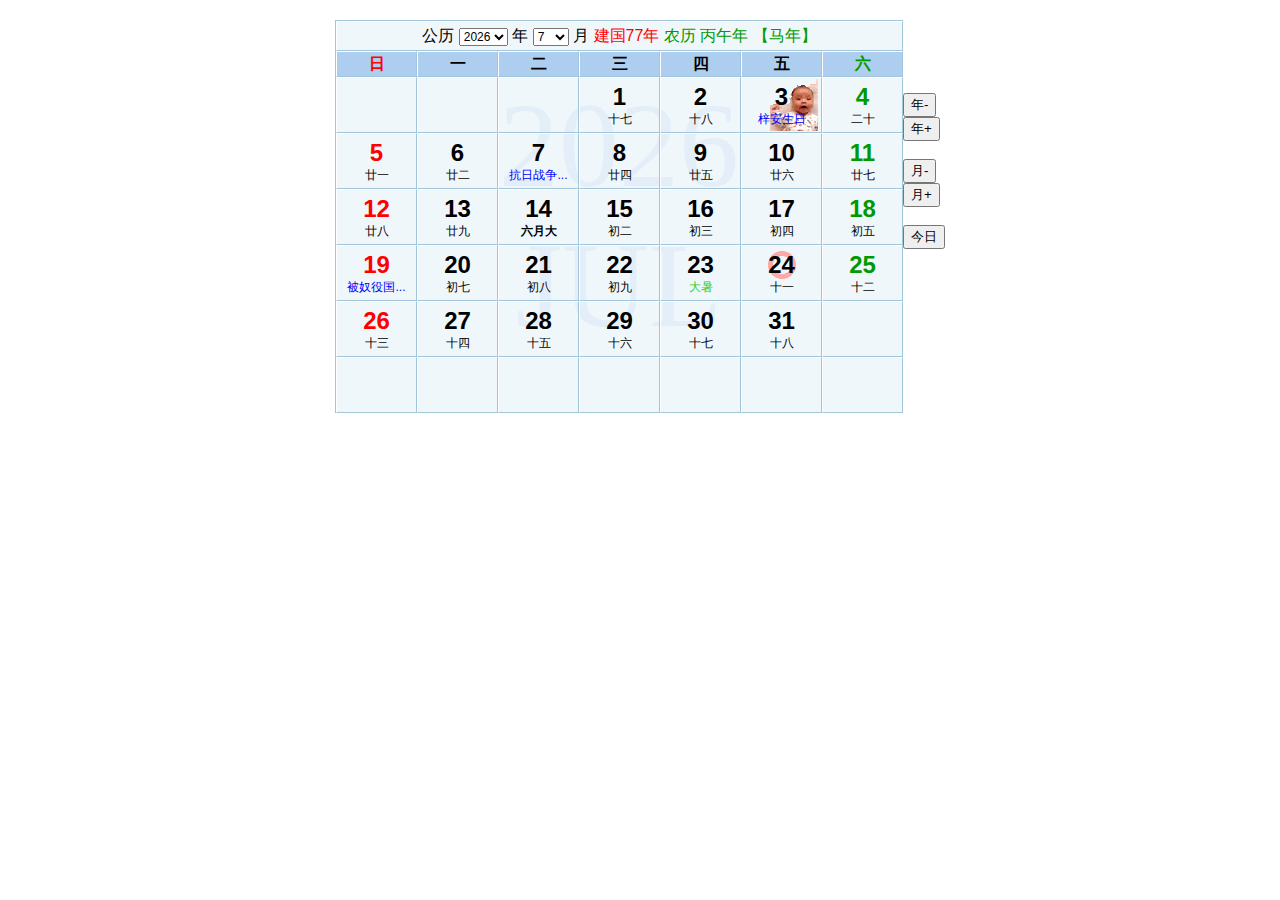
==== index.html @ e1b183a1 "add 0202" ====
<!DOCTYPE HTML>
<html manifest="r.manifest">
<head><title>万年历</title>
<link rel="shortcut icon" href="[data-uri]">
<meta http-equiv=content-type content="text/html; charset=gb2312">
<meta content="农历; 阳历;黄历; 月历; 节日; 时区; 节气; 八字; 干支; 生肖; gregorian solar; chinese lunar; calendar;" name=keywords>
<meta content="all" name="robots">
<script language="javascript">
<!--
/*****************************************************************************
                                   日期资料
*****************************************************************************/

var lunarInfo=new Array(
0x04bd8,0x04ae0,0x0a570,0x054d5,0x0d260,0x0d950,0x16554,0x056a0,0x09ad0,0x055d2,
0x04ae0,0x0a5b6,0x0a4d0,0x0d250,0x1d255,0x0b540,0x0d6a0,0x0ada2,0x095b0,0x14977,
0x04970,0x0a4b0,0x0b4b5,0x06a50,0x06d40,0x1ab54,0x02b60,0x09570,0x052f2,0x04970,
0x06566,0x0d4a0,0x0ea50,0x06e95,0x05ad0,0x02b60,0x186e3,0x092e0,0x1c8d7,0x0c950,
0x0d4a0,0x1d8a6,0x0b550,0x056a0,0x1a5b4,0x025d0,0x092d0,0x0d2b2,0x0a950,0x0b557,
0x06ca0,0x0b550,0x15355,0x04da0,0x0a5b0,0x14573,0x052b0,0x0a9a8,0x0e950,0x06aa0,
0x0aea6,0x0ab50,0x04b60,0x0aae4,0x0a570,0x05260,0x0f263,0x0d950,0x05b57,0x056a0,
0x096d0,0x04dd5,0x04ad0,0x0a4d0,0x0d4d4,0x0d250,0x0d558,0x0b540,0x0b6a0,0x195a6,
0x095b0,0x049b0,0x0a974,0x0a4b0,0x0b27a,0x06a50,0x06d40,0x0af46,0x0ab60,0x09570,
0x04af5,0x04970,0x064b0,0x074a3,0x0ea50,0x06b58,0x055c0,0x0ab60,0x096d5,0x092e0,
0x0c960,0x0d954,0x0d4a0,0x0da50,0x07552,0x056a0,0x0abb7,0x025d0,0x092d0,0x0cab5,
0x0a950,0x0b4a0,0x0baa4,0x0ad50,0x055d9,0x04ba0,0x0a5b0,0x15176,0x052b0,0x0a930,
0x07954,0x06aa0,0x0ad50,0x05b52,0x04b60,0x0a6e6,0x0a4e0,0x0d260,0x0ea65,0x0d530,
0x05aa0,0x076a3,0x096d0,0x04bd7,0x04ad0,0x0a4d0,0x1d0b6,0x0d250,0x0d520,0x0dd45,
0x0b5a0,0x056d0,0x055b2,0x049b0,0x0a577,0x0a4b0,0x0aa50,0x1b255,0x06d20,0x0ada0,
0x14b63);

var solarMonth=new Array(31,28,31,30,31,30,31,31,30,31,30,31);
var Gan=new Array("甲","乙","丙","丁","戊","己","庚","辛","壬","癸");
var Zhi=new Array("子","丑","寅","卯","辰","巳","午","未","申","酉","戌","亥");
var Animals=new Array("鼠","牛","虎","兔","龙","蛇","马","羊","猴","鸡","狗","猪");
var solarTerm = new Array("小寒","大寒","立春","雨水","惊蛰","春分","清明","谷雨","立夏","小满","芒种","夏至","小暑","大暑","立秋","处暑","白露","秋分","寒露","霜降","立冬","小雪","大雪","冬至");
var sTermInfo = new Array(0,21208,42467,63836,85337,107014,128867,150921,173149,195551,218072,240693,263343,285989,308563,331033,353350,375494,397447,419210,440795,462224,483532,504758);
var nStr1 = new Array('日','一','二','三','四','五','六','七','八','九','十','葭','腊');
var nStr2 = new Array('初','十','廿','卅','□');
var monthName = new Array("JAN","FEB","MAR","APR","MAY","JUN","JUL","AUG","SEP","OCT","NOV","DEC");

//国历节日 *表示放假日
var sFtv = new Array(
"0101*元旦节",
"0214 情人节",
"0308 妇女节",
"0312 植树节",
"0317 中国国医节 国际航海日",
"0401 愚人节",
"0501*劳动节",
"0502*劳动节假日",
"0503*劳动节假日",
"0504 青年节",
"0512 国际护士节",
"0601 儿童节",
"0606 全国爱眼日",
"0623 国际奥林匹克日",
"0707 抗日战争纪念日",
"0801 建军节",
"0808 爸爸节---结婚纪念日",
"0910 中国教师节",
"0918 九·一八事变纪念日",
"0920 国际爱牙日",
"0928 孔子诞辰",
"1001*国庆节 世界音乐日 国际老人节",
"1002*国庆节假日 国际和平与民主自由斗争日",
"1003*国庆节假日",
"1022 世界传统医药日",
"1213 南京大屠杀(1937年)纪念日！紧记血泪史！",
"1224 平安夜",
"1225 圣诞节",
"1226 毛泽东诞辰纪念")

//农历节日 *表示放假日
var lFtv = new Array(
"0101*春节",
"0102*春节",
"0103*春节",
"0115 元宵节",
"0202 龙抬头",
"0303 三月三",
"0505 端午节",
"0624*火把节",
"0625*火把节",
"0626*火把节",
"0707 七夕情人节",
"0715 中元节",
"0815 中秋节",
"0909 重阳节",
"1208 腊八节",
"1223 小年",
"0100 除夕")

//某月的第几个星期几
var wFtv = new Array(
"0150 世界麻风日", //一月的最后一个星期日（月倒数第一个星期日）
"0520 国际母亲节",
"0530 全国助残日",
"0630 父亲节",
"0730 被奴役国家周",
"0932 国际和平日",
"0940 国际聋人节 世界儿童日",
"0950 世界海事日",
"1011 国际住房日",
"1013 国际减轻自然灾害日(减灾日)",
"1144 感恩节")

/*****************************************************************************
日期计算
*****************************************************************************/

//====================================== 返回农历 y年的总天数
function lYearDays(y) {
var i, sum = 348;
for(i=0x8000; i>0x8; i>>=1) sum += (lunarInfo[y-1900] & i)? 1: 0;
return(sum+leapDays(y));
}

//====================================== 返回农历 y年闰月的天数
function leapDays(y) {
if(leapMonth(y))  return((lunarInfo[y-1900] & 0x10000)? 30: 29);
else return(0);
}

//====================================== 返回农历 y年闰哪个月 1-12 , 没闰返回 0
function leapMonth(y) {
return(lunarInfo[y-1900] & 0xf);
}

//====================================== 返回农历 y年m月的总天数
function monthDays(y,m) {
return( (lunarInfo[y-1900] & (0x10000>>m))? 30: 29 );
}


//====================================== 算出农历, 传入日期控件, 返回农历日期控件
//                                       该控件属性有 .year .month .day .isLeap
function Lunar(objDate) {

var i, leap=0, temp=0;
var offset   = (Date.UTC(objDate.getFullYear(),objDate.getMonth(),objDate.getDate()) - Date.UTC(1900,0,31))/86400000;

for(i=1900; i<2050 && offset>0; i++) { temp=lYearDays(i); offset-=temp; }

if(offset<0) { offset+=temp; i--; }

this.year = i;

leap = leapMonth(i); //闰哪个月
this.isLeap = false;

for(i=1; i<13 && offset>0; i++) {
//闰月
if(leap>0 && i==(leap+1) && this.isLeap==false)
{ --i; this.isLeap = true; temp = leapDays(this.year); }
else
{ temp = monthDays(this.year, i); }

//解除闰月
if(this.isLeap==true && i==(leap+1)) this.isLeap = false;

offset -= temp;
}

if(offset==0 && leap>0 && i==leap+1)
if(this.isLeap)
{ this.isLeap = false; }
else
{ this.isLeap = true; --i; }

if(offset<0){ offset += temp; --i; }

this.month = i;
this.day = offset + 1;
}

//==============================返回公历 y年某m+1月的天数
function solarDays(y,m) {
if(m==1)
return(((y%4 == 0) && (y%100 != 0) || (y%400 == 0))? 29: 28);
else
return(solarMonth[m]);
}
//============================== 传入 offset 返回干支, 0=甲子
function cyclical(num) {
return(Gan[num%10]+Zhi[num%12]);
}

//============================== 阴历属性
function calElement(sYear,sMonth,sDay,week,lYear,lMonth,lDay,isLeap,cYear,cMonth,cDay) {

this.isToday    = false;
//瓣句
this.sYear      = sYear;   //公元年4位数字
this.sMonth     = sMonth;  //公元月数字
this.sDay       = sDay;    //公元日数字
this.week       = week;    //星期, 1个中文
//农历
this.lYear      = lYear;   //公元年4位数字
this.lMonth     = lMonth;  //农历月数字
this.lDay       = lDay;    //农历日数字
this.isLeap     = isLeap;  //是否为农历闰月?
//八字
this.cYear      = cYear;   //年柱, 2个中文
this.cMonth     = cMonth;  //月柱, 2个中文
this.cDay       = cDay;    //日柱, 2个中文

this.color      = '';

this.lunarFestival = ''; //农历节日
this.solarFestival = ''; //公历节日
this.solarTerms    = ''; //节气
}

//===== 某年的第n个节气为几日(从0小寒起算)
function sTerm(y,n) {
var offDate = new Date( ( 31556925974.7*(y-1900) + sTermInfo[n]*60000  ) + Date.UTC(1900,0,6,2,5) );
return(offDate.getUTCDate());
}




//============================== 返回阴历控件 (y年,m+1月)
/*
功能说明: 返回整个月的日期资料控件

使用方式: OBJ = new calendar(年,零起算月);

OBJ.length      返回当月最大日
OBJ.firstWeek   返回当月一日星期

由 OBJ[日期].属性名称 即可取得各项值

OBJ[日期].isToday  返回是否为今日 true 或 false

其他 OBJ[日期] 属性参见 calElement() 中的注解
*/
function calendar(y,m) {

var sDObj, lDObj, lY, lM, lD=1, lL, lX=0, tmp1, tmp2, tmp3;
var cY, cM, cD; //年柱,月柱,日柱
var lDPOS = new Array(3);
var n = 0;
var firstLM = 0;

sDObj = new Date(y,m,1,0,0,0,0);    //当月一日日期

this.length    = solarDays(y,m);    //公历当月天数
this.firstWeek = sDObj.getDay();    //公历当月1日星期几

////////年柱 1900年立春后为庚子年(60进制36)
if(m<2) cY=cyclical(y-1900+36-1);
else cY=cyclical(y-1900+36);
var term2=sTerm(y,2); //立春日期

////////月柱 1900年1月小寒以前为 丙子月(60进制12)
var firstNode = sTerm(y,m*2) //返回当月「节」为几日开始
cM = cyclical((y-1900)*12+m+12);

//当月一日与 1900/1/1 相差天数
//1900/1/1与 1970/1/1 相差25567日, 1900/1/1 日柱为甲戌日(60进制10)
var dayCyclical = Date.UTC(y,m,1,0,0,0,0)/86400000+25567+10;

for(var i=0;i<this.length;i++) {

if(lD>lX) {
sDObj = new Date(y,m,i+1);    //当月一日日期
lDObj = new Lunar(sDObj);     //农历
lY    = lDObj.year;           //农历年
lM    = lDObj.month;          //农历月
lD    = lDObj.day;            //农历日
lL    = lDObj.isLeap;         //农历是否闰月
lX    = lL? leapDays(lY): monthDays(lY,lM); //农历当月最后一天

if(n==0) firstLM = lM;
lDPOS[n++] = i-lD+1;
}

//依节气调整二月分的年柱, 以立春为界
if(m==1 && (i+1)==term2) cY=cyclical(y-1900+36);
//依节气月柱, 以「节」为界
if((i+1)==firstNode) cM = cyclical((y-1900)*12+m+13);
//日柱
cD = cyclical(dayCyclical+i);

//sYear,sMonth,sDay,week,
//lYear,lMonth,lDay,isLeap,
//cYear,cMonth,cDay
this[i] = new calElement(y, m+1, i+1, nStr1[(i+this.firstWeek)%7],
lY, lM, lD++, lL,
cY ,cM, cD );
}

//节气
tmp1=sTerm(y,m*2  )-1;
tmp2=sTerm(y,m*2+1)-1;
this[tmp1].solarTerms = solarTerm[m*2];
this[tmp2].solarTerms = solarTerm[m*2+1];
if(m==3) this[tmp1].color = 'red'; //清明颜色

//公历节日
for(i in sFtv)
if(sFtv[i].match(/^(\d{2})(\d{2})([\s\*])(.+)$/))
if(Number(RegExp.$1)==(m+1)) {
this[Number(RegExp.$2)-1].solarFestival += RegExp.$4 + ' ';
if(RegExp.$3=='*') this[Number(RegExp.$2)-1].color = 'red';
}

//月周节日
for(i in wFtv)
if(wFtv[i].match(/^(\d{2})(\d)(\d)([\s\*])(.+)$/))
if(Number(RegExp.$1)==(m+1)) {
tmp1=Number(RegExp.$2);
tmp2=Number(RegExp.$3);
if(tmp1<5)
this[((this.firstWeek>tmp2)?7:0) + 7*(tmp1-1) + tmp2 - this.firstWeek].solarFestival += RegExp.$5 + ' ';
else {
tmp1 -= 5;
tmp3 = (this.firstWeek+this.length-1)%7; //当月最后一天星期?
this[this.length - tmp3 - 7*tmp1 + tmp2 - (tmp2>tmp3?7:0) - 1 ].solarFestival += RegExp.$5 + ' ';
}
}

//农历节日
for(i in lFtv)
if(lFtv[i].match(/^(\d{2})(.{2})([\s\*])(.+)$/)) {
tmp1=Number(RegExp.$1)-firstLM;
if(tmp1==-11) tmp1=1;
if(tmp1 >=0 && tmp1<n) {
tmp2 = lDPOS[tmp1] + Number(RegExp.$2) -1;
if( tmp2 >= 0 && tmp2<this.length && this[tmp2].isLeap!=true) {
this[tmp2].lunarFestival += RegExp.$4 + ' ';
if(RegExp.$3=='*') this[tmp2].color = 'red';
}
}
}


//复活节只出现在3或4月
if(m==2 || m==3) {
var estDay = new easter(y);
if(m == estDay.m)
this[estDay.d-1].solarFestival = this[estDay.d-1].solarFestival+' 复活节 Easter Sunday';
}

if(m==2&&y>=1982) this[15].solarFestival = this[15].solarFestival+unescape('%20%u73CA%u73CA%u751F%u65E5');
if(m==6&&y>=2014) this[2].solarFestival = this[2].solarFestival+unescape('%20%u6893%u5B89%u751F%u65E5');

//黑色星期五
if((this.firstWeek+12)%7==5)
this[12].solarFestival += '黑色星期五';

//今日
if(y==tY && m==tM) this[tD-1].isToday = true;
}

//======================================= 返回该年的复活节(春分后第一次满月周后的第一主日)
function easter(y) {

var term2=sTerm(y,5); //取得春分日期
var dayTerm2 = new Date(Date.UTC(y,2,term2,0,0,0,0)); //取得春分的公历日期控件(春分一定出现在3月)
var lDayTerm2 = new Lunar(dayTerm2); //取得取得春分农历

if(lDayTerm2.day<15) //取得下个月圆的相差天数
var lMlen= 15-lDayTerm2.day;
else
var lMlen= (lDayTerm2.isLeap? leapDays(y): monthDays(y,lDayTerm2.month)) - lDayTerm2.day + 15;

//一天等于 1000*60*60*24 = 86400000 毫秒
var l15 = new Date(dayTerm2.getTime() + 86400000*lMlen ); //求出第一次月圆为公历几日
var dayEaster = new Date(l15.getTime() + 86400000*( 7-l15.getUTCDay() ) ); //求出下个周日

this.m = dayEaster.getUTCMonth();
this.d = dayEaster.getUTCDate();

}

//====================== 中文日期
function cDay(d){
var s;

switch (d) {
case 10:
s = '初十'; break;
case 20:
s = '二十'; break;
break;
case 30:
s = '三十'; break;
break;
default :
s = nStr2[Math.floor(d/10)];
s += nStr1[d%10];
}
return(s);
}

///////////////////////////////////////////////////////////////////////////////

var cld;

function drawCld(SY,SM) {
var i,sD,s,size;
cld = new calendar(SY,SM);

if(SY>1874 && SY<1909) yDisplay = '光绪' + (((SY-1874)==1)?'元':SY-1874);
if(SY>1908 && SY<1912) yDisplay = '宣统' + (((SY-1908)==1)?'元':SY-1908);

if(SY>1911) yDisplay = '<span class="gzage">建国' + (((SY-1949)==1)?'元':SY-1949);

document.getElementById("GZ").innerHTML = yDisplay +'年</span> <span class="gznl">农历 ' + cyclical(SY-1900+36) + '年 【'+Animals[(SY-4)%12]+'年】</span>';

document.getElementById("YMBG").innerHTML = SY + "<br />" + monthName[SM];

for(i=0;i<42;i++) {

sObj=document.getElementById('SD'+ i);
 
lObj=document.getElementById('LD'+ i);
gdObj=document.getElementById('GD'+ i);

sObj.className = '';
gdObj.className = '';

sD = i - cld.firstWeek;

if(sD>-1 && sD<cld.length) { //日期内
sObj.innerHTML = sD+1;

if(cld[sD].isToday) sObj.className = 'todyaColor'; //今日颜色
if(cld[sD].sMonth==7&&cld[sD].sDay==3&&SY>=2014)gdObj.className = 'baby';
sObj.style.color = cld[sD].color; //法定假日颜色

if(cld[sD].lDay==1) //显示农历月
lObj.innerHTML = '<b>'+(cld[sD].isLeap?'闰':'') + nStr1[cld[sD].lMonth] + '月' + (monthDays(cld[sD].lYear,cld[sD].lMonth)==29?'小':'大')+'</b>';
else //显示农历日
lObj.innerHTML = cDay(cld[sD].lDay);

s=cld[sD].lunarFestival;
if(s.length>0) { //农历节日
if(s.length>6) s = s.substr(0, 4)+'.';
s = s.fontcolor('red');
}
else { //公历节日
s=cld[sD].solarFestival;
if(s.length>0) {
size = (s.charCodeAt(0)>0 && s.charCodeAt(0)<128)?8:4;
if(s.length>size+2) s = s.substr(0, size)+'...';
s=(s=='黑色星期五')?s.fontcolor('black'):s.fontcolor('blue');
}
else { //廿四节气
s=cld[sD].solarTerms;
if(s.length>0) s = s.fontcolor('limegreen');
}
}

if(cld[sD].solarTerms=='清明') s = '清明节'.fontcolor('red');
if(cld[sD].solarTerms=='芒种') s = '芒种节'.fontcolor('red');
if(cld[sD].solarTerms=='夏至') s = '夏至节'.fontcolor('red');
if(cld[sD].solarTerms=='冬至') s = '冬至节'.fontcolor('red');



if(s.length>0) lObj.innerHTML = s;

}
else { //非日期
sObj.innerHTML = '';
lObj.innerHTML = '';
}
}
}


function changeCld() {
var y,m;
y=document.getElementById("CLD").SY.selectedIndex+1900;
m=document.getElementById("CLD").SM.selectedIndex;
drawCld(y,m);
}

function pushBtm(K) {
switch (K){
case 'YU' :
if(document.getElementById("CLD").SY.selectedIndex>0) document.getElementById("CLD").SY.selectedIndex--;
break;
case 'YD' :
if(document.getElementById("CLD").SY.selectedIndex<150) document.getElementById("CLD").SY.selectedIndex++;
break;
case 'MU' :
if(document.getElementById("CLD").SM.selectedIndex>0) {
document.getElementById("CLD").SM.selectedIndex--;
}
else {
document.getElementById("CLD").SM.selectedIndex=11;
if(document.getElementById("CLD").SY.selectedIndex>0) document.getElementById("CLD").SY.selectedIndex--;
}
break;
case 'MD' :
if(document.getElementById("CLD").SM.selectedIndex<11) {
document.getElementById("CLD").SM.selectedIndex++;
}
else {
document.getElementById("CLD").SM.selectedIndex=0;
if(document.getElementById("CLD").SY.selectedIndex<150) document.getElementById("CLD").SY.selectedIndex++;
}
break;
default :
document.getElementById("CLD").SY.selectedIndex=tY-1900;
document.getElementById("CLD").SM.selectedIndex=tM;
}
changeCld();
}

var Today = new Date();
var tY = Today.getFullYear();
var tM = Today.getMonth();
var tD = Today.getDate();
//////////////////////////////////////////////////////////////////////////////

var width = "200";
var offsetx = 2;
var offsety = 8;

var x = 0;
var y = 0;
var snow = 0;
var sw = 0;
var cnt = 0;

var dStyle;
document.onmousemove = mEvn;

//显示详细日期资料
function mOvr(v) {
var s,festival;
var sObj=document.getElementById('SD'+ v);
var d=sObj.innerHTML-1;

//sYear,sMonth,sDay,week,
//lYear,lMonth,lDay,isLeap,
//cYear,cMonth,cDay

if(sObj.innerHTML!='') {

sObj.style.cursor = 's-resize';

if(cld[d].solarTerms == '' && cld[d].solarFestival == '' && cld[d].lunarFestival == '')
festival = '';
else
festival = '<div class="festival">'+cld[d].solarTerms + ' ' + cld[d].solarFestival + ' ' + cld[d].lunarFestival+'</div>';
var hltxt='';
if(cld[d].sYear == 2008){
var hl = eval("HuangLi.d"+(cld[d].sMonth<10?('0'+cld[d].sMonth):cld[d].sMonth)+(cld[d].sDay<10?('0'+cld[d].sDay):cld[d].sDay));
if (hl)
{
hltxt='<br /><span class="hlyi">宜：'+hl.y+'</span><br /><span class="hlji">忌：'+hl.j+'</span>';
}
}
s= '<div class="topic">' +
'<div class="con"><span class="gday">'+
cld[d].sYear+'年'+cld[d].sMonth+'月'+cld[d].sDay+'日 星期'+cld[d].week+'</span><br />'+
'<span class="nday">农历'+(cld[d].isLeap?'闰 ':' ')+cld[d].lMonth+'月'+cld[d].lDay+'日</span><br />'+
'<span class="ganzhi">'+cld[d].cYear+'年 '+cld[d].cMonth+'月 '+cld[d].cDay +'日</span>'+hltxt+
'</div>'+ festival +'</div>';

document.getElementById("detail").innerHTML = s;

if (snow == 0) {
dStyle.left = x+offsetx-(width/2)+"px";
dStyle.top = y+offsety+"px";
dStyle.display = "block";
snow = 1;
}
}
}

//清除详细日期资料
function mOut() {
if ( cnt >= 1 ) { sw = 0; }
if ( sw == 0 ) { snow = 0; dStyle.display = "none";}
else cnt++;
}

//取得位置
function mEvn(event) {
if(event==null)event=window.event;//IE


x=event.x ? event.x : event.pageX
y=event.y ? event.y : event.pageY;
if (document.body.scrollLeft){
x=event.x+document.body.scrollLeft; y=event.y+document.body.scrollTop;
}
else if (snow){
dStyle.left = x+offsetx-(width/2)+"px";
dStyle.top = y+offsety+"px";
}
}


///////////////////////////////////////////////////////////////////////////

function setCookie(name, value) {
    var today = new Date()
    var expires = new Date()
    expires.setTime(today.getTime() + 1000*60*60*24*365)
    document.cookie = name + "=" + escape(value) + "; expires=" + expires.toGMTString()
}

function getCookie(Name) {
   var search = Name + "="
   if(document.cookie.length > 0) {
      offset = document.cookie.indexOf(search)
      if(offset != -1) {
         offset += search.length
         end = document.cookie.indexOf(";", offset)
         if(end == -1) end = document.cookie.length
         return unescape(document.cookie.substring(offset, end))
      }
      else return ""
   }
}

/////////////////////////////////////////////////////////
function initial() {
   dStyle = document.getElementById("detail").style;
   document.getElementById("CLD").SY.selectedIndex=tY-1900;
   document.getElementById("CLD").SM.selectedIndex=tM;
   drawCld(tY,tM);
   pushBtm('');
if (tM + 1==10 && tD<6) {alert('祝您国庆节快乐! ---by瑞德文勒')}
if (tM + 1==1 && tD<2) {alert('祝您新年快乐! ---by瑞德文勒')}
}

//-->
</script>

<style>
body{ margin:0;background:#FFF; }
.red{ color:#F00; }
.green{ color:#090; }
.blue{ color:#00F; }
#wrap{ width:568px;margin:20px auto 0;overflow:hidden; }
#YMBG{ width:568px;height:336px;position:absolute;z-index:-1;top:20px;padding:56px 0 0;font:120px/140px "Arial Black";background:#EFF7FA;color:#E3EEF9;text-align:center; }
.todyaColor{ background:url([data-uri]) no-repeat center center; }
.baby{ background:url([data-uri]) no-repeat center center; }
.calendar{ height:392px;font:12px Arial;border:solid #A1C6D9;border-width:1px 0 0 1px; }
.calendar th{ height:24px;font:bold 16px/24px Arial;background:#ADCEEF;border:1px solid; border-color:#FFF #A1C6D9 #A1C6D9 #FFF; }
.calendar td{ width:75px; height:50px; text-align:center;padding:2px;border:1px solid; border-color:#FFF #A1C6D9 #A1C6D9 #FFF; }
.calendar td strong{ display:block;font:bold 24px/28px Arial; }
.calendar select{ font:12px Arial; }
.calendar .title{ height:28px;font:16px Arial;background:none; }
.topic{ width:200px;padding:2px;background:#222;font:12px/18px Verdana;filter:alpha(opacity=90); opacity:0.9 }
.topic .con{ padding:2px; }
.gday{ color:#FFF; }
.nday{ color:#F3F; }
.ganzhi{ color:#FF0; }
.hlyi{ color:#0F0; }
.hlji{ color:#F60; }
.gzage{ color:#F00; }
.gznl{ color:#090; }
.festival{ background:#CFC;padding:2px; }
#footer{ width:570px;text-align:center;margin:auto;font:12px/18px Arial;padding:8px;}
#right{float:left;width:120px;padding-left:10px;}
</style>
</head>
<body onload="initial()">

<script language="javascript">

lck=0;
function r(hval)
{
if ( lck == 0 )
{
document.body.style.background=hval;
}
}
</script>

<form name="CLD" ID="CLD">
<table border="0" align="center" cellpadding="0" cellspacing="0">
  <tr>
    <td><div id="wrap">
<div id="YMBG">0000<br />JUN</div>
      <table border="0" cellspacing="0" cellpadding="0" class="calendar">
        <tr>
          <th colspan="7" class="title">
		  公历 <select onchange="changeCld()" name="SY">
          <script language="javascript">
		  <!--
            for(i=1900;i<2050;i++) document.write('<option>'+i)
          //-->
		  </script>
          </select>
          年 <select onchange="changeCld()" name="SM">
          <script language="javascript">
		  <!--
            for(i=1;i<13;i++) document.write('<option>'+i)
          //-->
		  </script>
          </select>
          月 
		  <span id="GZ"></span>
		  </th>
		</tr>
        <tr>
          <th><span class="red">日</span></th>
          <th>一</th>
          <th>二</th>
          <th>三</th>
          <th>四</th>
          <th>五</th>
          <th><span class="green">六</span></th></tr>
        <script language=javascript>
		<!--
            var gNum
            for(i=0;i<6;i++) {
               document.write('<tr>')
               for(j=0;j<7;j++) {
                  gNum = i*7+j
                  document.write('<td id="GD' + gNum +'" onmouseover="mOvr(' + gNum +')" onmouseout="mOut()"><div')
                  if(j == 0) document.write(' class="red"')
                  if(j == 6) document.write(' class="green"')
                  document.write('><strong id="SD' + gNum +'"> </strong></div> <span id="LD' + gNum + '"> </span></td>')
               }
               document.write('</tr>')
            }
        //-->
		</script>
      </table>
</div></td>
    <td>
	<input type="button" onclick="pushBtm('YU')" value="年-" /><br />
  <input type="button" onclick="pushBtm('YD')" value="年+" /><br /><br />
  <input type="button" onclick="pushBtm('MU')" value="月-" /><br />
  <input type="button" onclick="pushBtm('MD')" value="月+" /><br /><br />
  <input type="button" onclick="pushBtm('')" value="今日" /><br /><br /><br /><br /><br />
	</td>
  </tr>
</table>
</form>
<div id="detail" style="position:absolute;top:0;left:0;"></div>
</body>
</html>
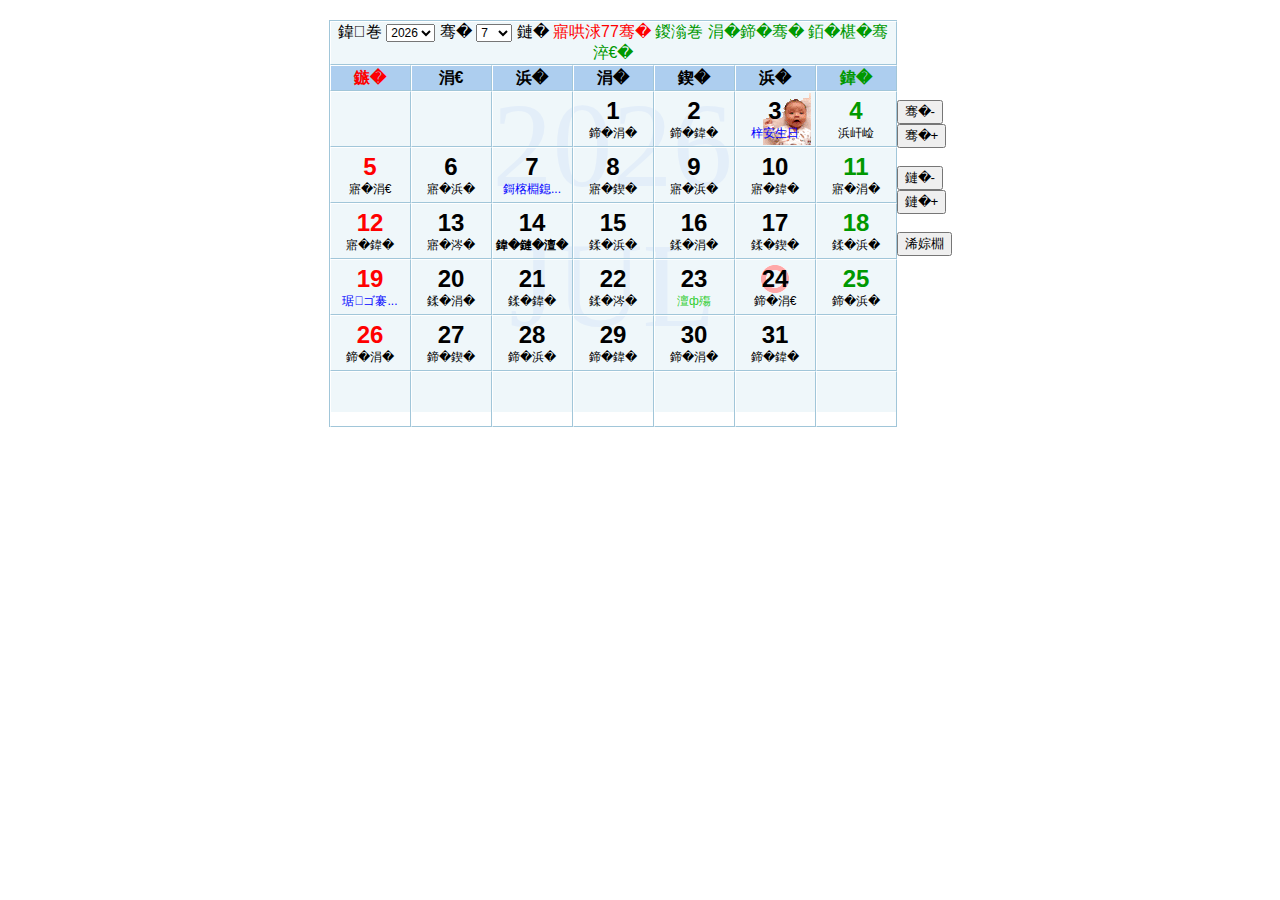
==== commit 35286537: "add for gb2312" ====
--- a/index.html
+++ b/index.html
@@ -1,4 +1,5 @@
 <!DOCTYPE HTML>
+<meta charset="gb2312">
 <html manifest="r.manifest">
 <head><title>万年历</title>
 <link rel="shortcut icon" href="[data-uri]">
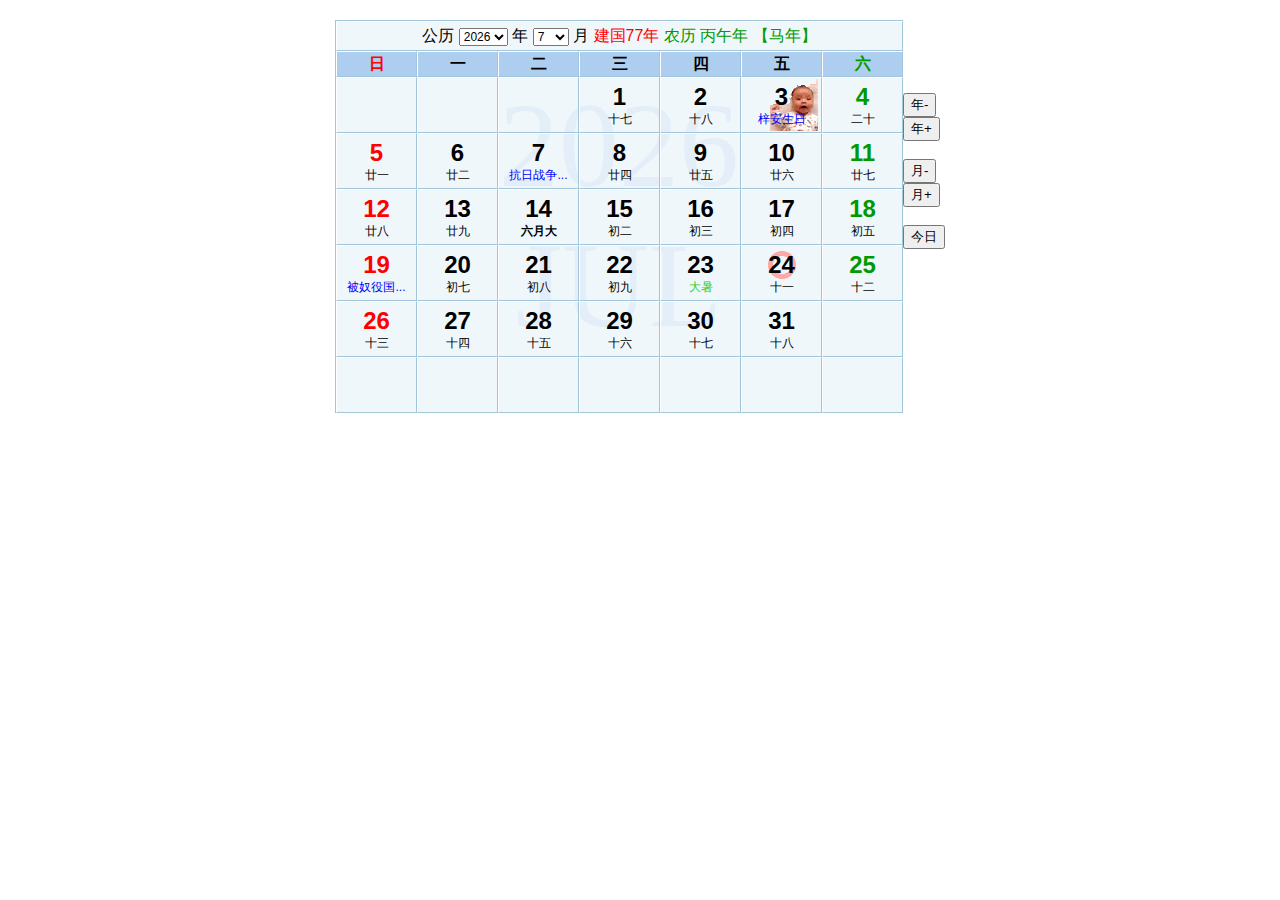
==== commit 3699d6d3: "set to utf8" ====
--- a/index.html
+++ b/index.html
@@ -1,9 +1,9 @@
 <!DOCTYPE HTML>
-<meta charset="gb2312">
+<meta charset="utf-8">
 <html manifest="r.manifest">
 <head><title>万年历</title>
 <link rel="shortcut icon" href="[data-uri]">
-<meta http-equiv=content-type content="text/html; charset=gb2312">
+<meta http-equiv=content-type content="text/html; charset=utf-8>
 <meta content="农历; 阳历;黄历; 月历; 节日; 时区; 节气; 八字; 干支; 生肖; gregorian solar; chinese lunar; calendar;" name=keywords>
 <meta content="all" name="robots">
 <script language="javascript">
